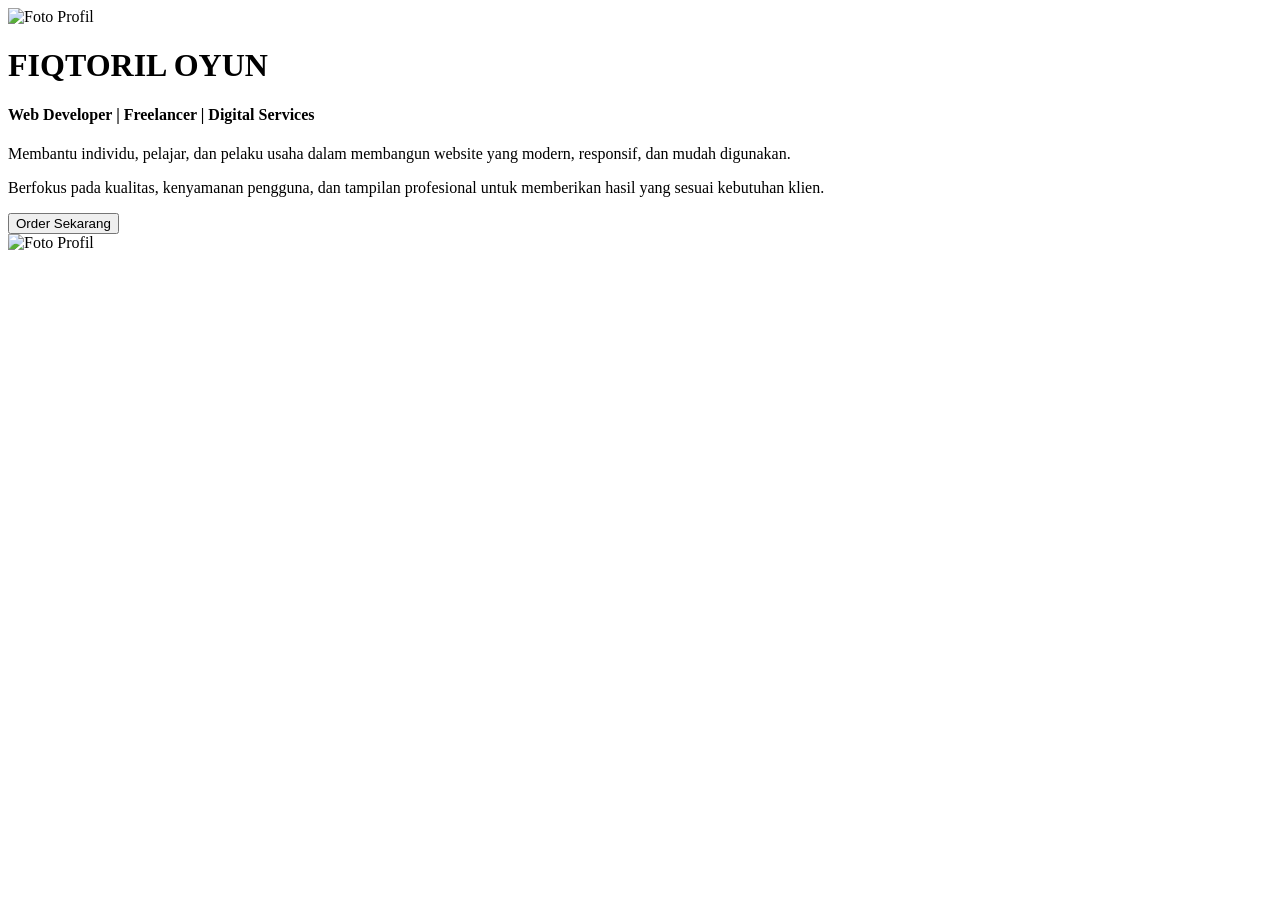
==== index.html @ 31d5d7f5 "Membuat website portofolio sederhana" ====
<!doctype html>
<html lang="id">
<head>
    <meta charset="UTF-8">
    <meta name="viewport" content="width=device-width, initial-scale=1.0">
    <title>Profil | Ryon Ozora</title>
    <link rel="stylesheet" href="Style.css">
    <link rel="stylesheet"
        href="https://cdnjs.cloudflare.com/ajax/libs/font-awesome/6.5.1/css/all.min.css">
</head>
<body>
    <header class="hero-header">
        <img src="Foto.png" alt="Foto Profil" width="120" height="120" id="profile-pic" onclick="openImage()">
        <h1>FIQTORIL OYUN</h1>
        <h4>Web Developer | Freelancer | Digital Services</h4>
        <p>
          Membantu individu, pelajar, dan pelaku usaha dalam membangun website yang modern, responsif, dan mudah digunakan.
        </p>
        <p>
          Berfokus pada kualitas, kenyamanan pengguna, dan tampilan profesional untuk memberikan hasil yang sesuai kebutuhan klien.
        </p>
        <div class="order-button">
            <a href="Hal_02.html">
                <button>Order Sekarang</button>
            </a>
        </div>
    </header>
    <div id="imageModal" class="modal" onclick="closeImage()">
    <img src="Foto.png" alt="Foto Profil">
    </div>
    <script src="JavaScript.js"></script>
</body>
</html>
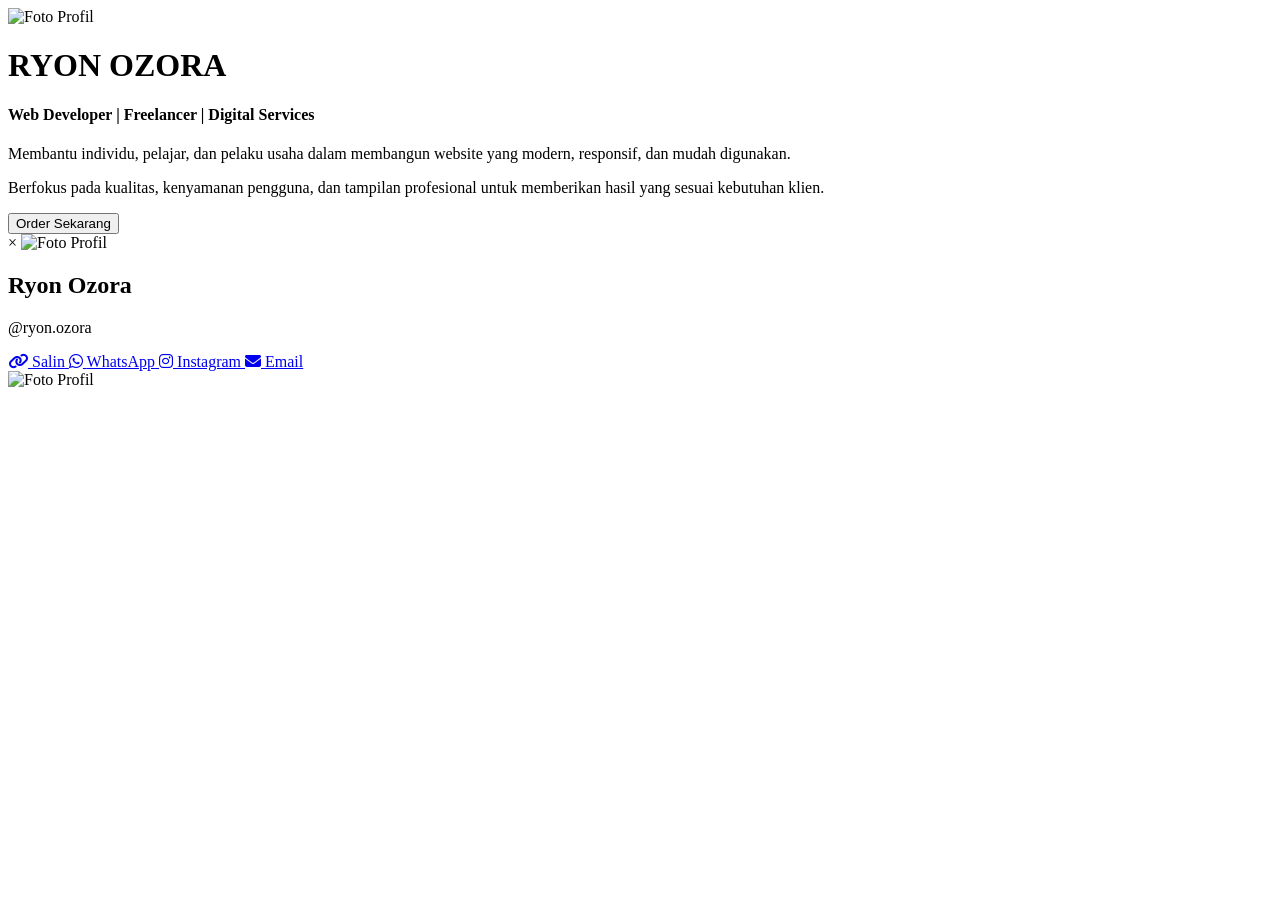
==== commit 033b62ad: "Update index.html" ====
--- a/index.html
+++ b/index.html
@@ -11,7 +11,7 @@
 <body>
     <header class="hero-header">
         <img src="Foto.png" alt="Foto Profil" width="120" height="120" id="profile-pic" onclick="openImage()">
-        <h1>FIQTORIL OYUN</h1>
+        <h1>RYON OZORA</h1>
         <h4>Web Developer | Freelancer | Digital Services</h4>
         <p>
           Membantu individu, pelajar, dan pelaku usaha dalam membangun website yang modern, responsif, dan mudah digunakan.
@@ -25,9 +25,36 @@
             </a>
         </div>
     </header>
+    <div id="imageModal" class="modal">
+    <div class="profile-card">
+        <span class="close-btn" onclick="closeImage()">&times;</span>
+        <img src="Foto.png" alt="Foto Profil" class="profile-preview">
+        <h2>Ryon Ozora</h2>
+        <p>@ryon.ozora</p>
+        <div class="share-buttons">
+            <a href="#" onclick="copyLink()">
+                <i class="fas fa-link"></i>
+                <span>Salin</span>
+            </a>
+            <a href="https://wa.me/6287766495185" target="_blank">
+                <i class="fab fa-whatsapp"></i>
+                <span>WhatsApp</span>
+            </a>
+            <a href="https://instagram.com/username_ig"
+               target="_blank">
+                <i class="fab fa-instagram"></i>
+                <span>Instagram</span>
+            </a>
+            <a href="mailto:ryonosama2@gmail.com">
+                <i class="fas fa-envelope"></i>
+                <span>Email</span>
+            </a>
+        </div>
+    </div>
+    </div>
     <div id="imageModal" class="modal" onclick="closeImage()">
     <img src="Foto.png" alt="Foto Profil">
     </div>
     <script src="JavaScript.js"></script>
 </body>
-</html>+</html>
